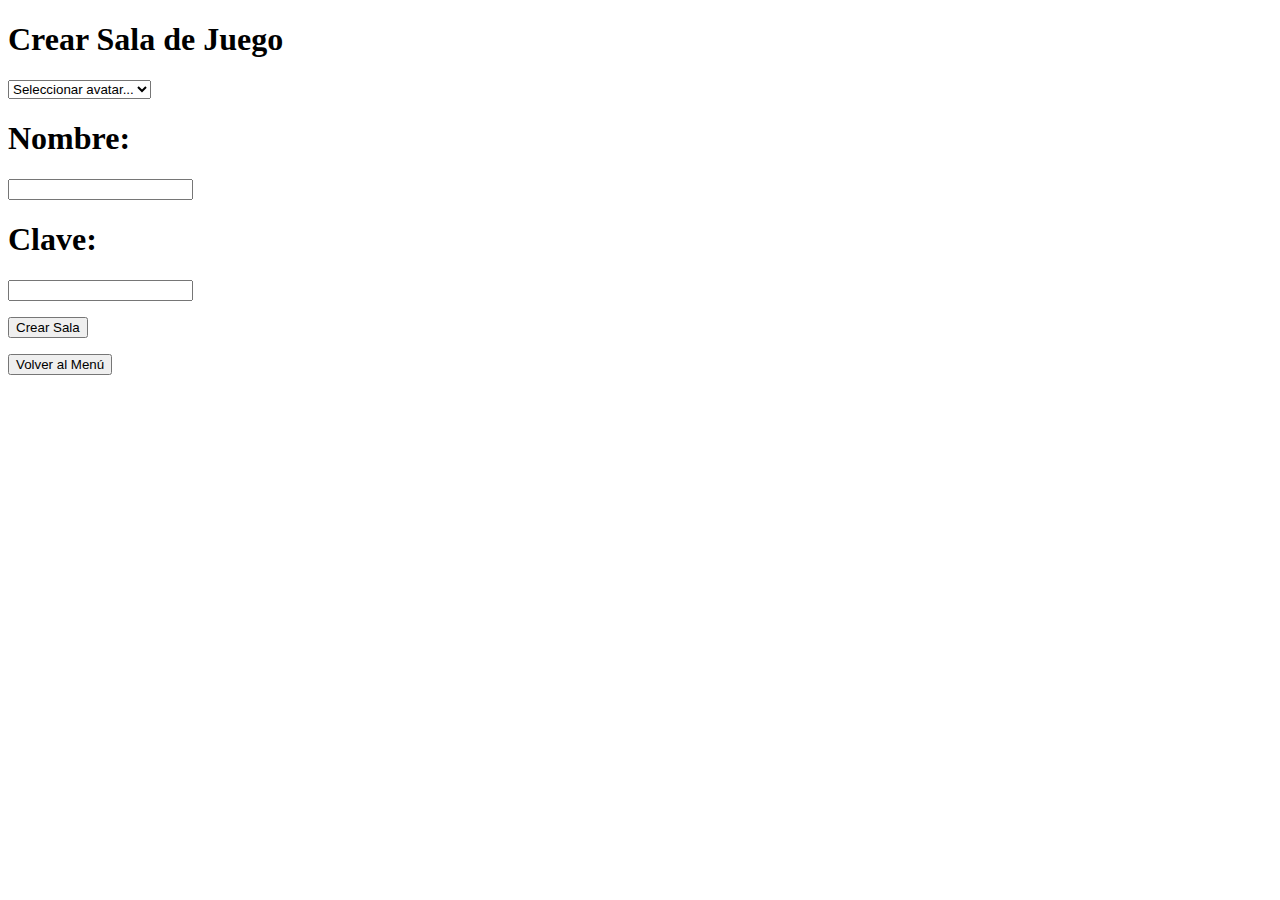
==== ProyectoDesarrollo/src/crearsala.html @ 5245d1f1 "Add files via upload" ====
<!DOCTYPE html>
<html lang="es">
<head>
    <meta charset="UTF-8">
    <meta name="viewport" content="width=device-width, initial-scale=1.0">
    <link rel="stylesheet" href="/css/styles.css">
    <title>Sala de Juegos Privada</title>
</head>

<body>

<div class="stars"></div>
<div class="container">
    <h1>Crear Sala de Juego</h1>
    <div class="form-group">

        <select id="avatar" name="avatar" required>
            <option value="">Seleccionar avatar...</option>
            <option value="avatar1">Avatar 1</option>
            <option value="avatar2">Avatar 2</option>
            <option value="avatar3">Avatar 3</option>
        </select>
    </div>
    <div class="room-info">
        <form>
            <div class="form-group">
                <h1><label for="nombre">Nombre:</label></h1>
                <input type="text" id="nombre" name="nombre" required>
            </div>
            <div class="form-group">
                <h1><label for="clave">Clave:</label></h1>
                <input type="password" id="clave" name="clave" required>
            </div>
            
            <p></p>
            <button type="submit">Crear Sala</button>
        </form>
    </div>
    <p></p>
    <div class="button-container">
        <button id="index-button">Volver al Menú</button>
    </div>
</div>

<script>
    document.getElementById("index-button").addEventListener("click", function() {
        window.location.href = "../index.html";
    });
</script>

</body>
</html>
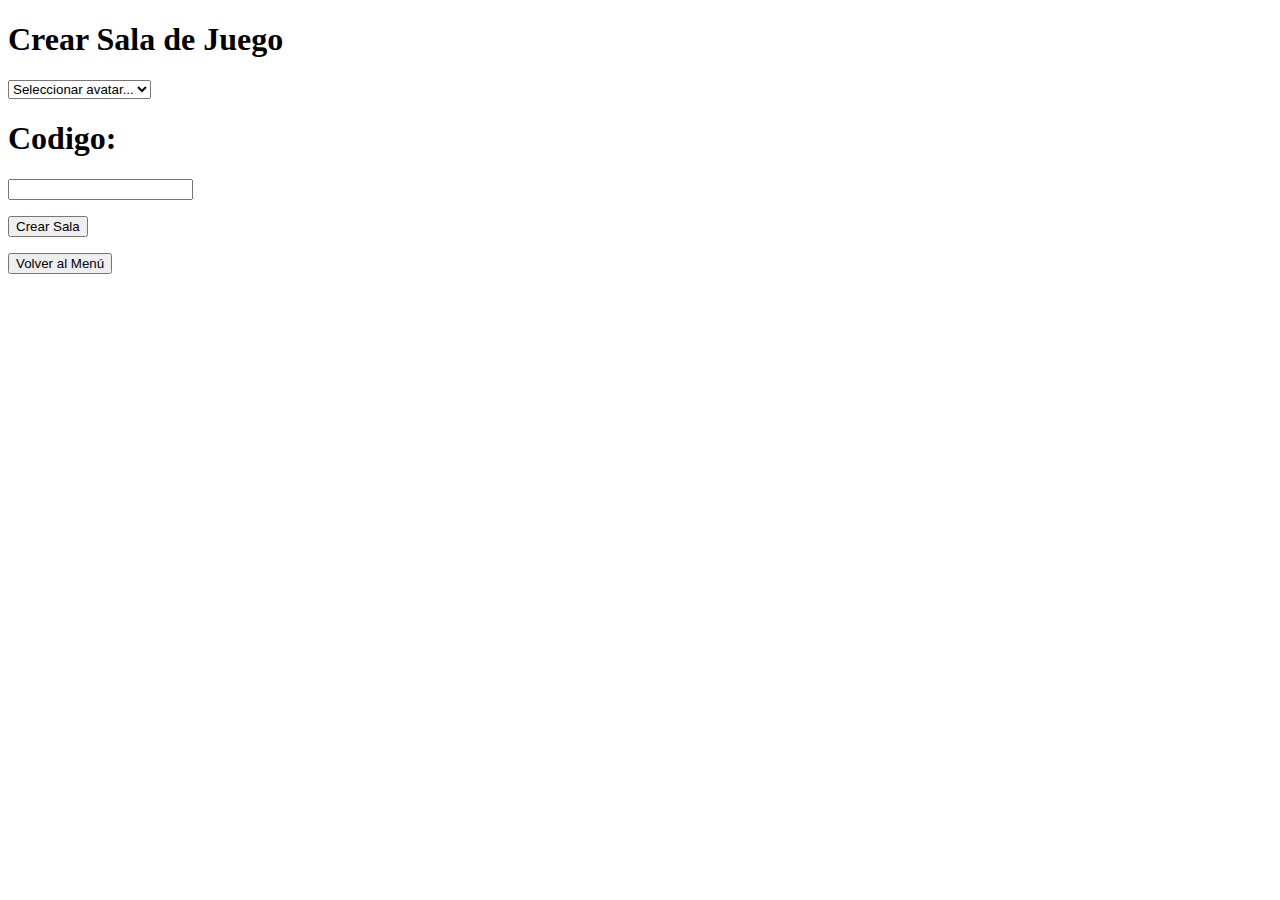
==== commit 31191fe6: "Add files via upload" ====
--- a/ProyectoDesarrollo/src/crearsala.html
+++ b/ProyectoDesarrollo/src/crearsala.html
@@ -4,7 +4,8 @@
     <meta charset="UTF-8">
     <meta name="viewport" content="width=device-width, initial-scale=1.0">
     <link rel="stylesheet" href="/css/styles.css">
-    <title>Sala de Juegos Privada</title>
+    <link rel="icon" type="image/png" href="img/lapiz.png">
+    <title> Pintando Ando</title>
 </head>
 
 <body>
@@ -15,21 +16,17 @@
     <div class="form-group">
 
         <select id="avatar" name="avatar" required>
-            <option value="">Seleccionar avatar...</option>
+            <option value="" required>Seleccionar avatar...</option>
             <option value="avatar1">Avatar 1</option>
             <option value="avatar2">Avatar 2</option>
             <option value="avatar3">Avatar 3</option>
         </select>
     </div>
     <div class="room-info">
-        <form>
+        <form id="crearSalaForm">
             <div class="form-group">
-                <h1><label for="nombre">Nombre:</label></h1>
-                <input type="text" id="nombre" name="nombre" required>
-            </div>
-            <div class="form-group">
-                <h1><label for="clave">Clave:</label></h1>
-                <input type="password" id="clave" name="clave" required>
+                <h1><label for="clave">Codigo:</label></h1>
+                <input type="password" id="codigo" name="clave" required>
             </div>
             
             <p></p>
@@ -46,7 +43,11 @@
     document.getElementById("index-button").addEventListener("click", function() {
         window.location.href = "../index.html";
     });
+
+    document.getElementById("crearSalaForm").addEventListener("submit", function(event) {
+        event.preventDefault();
+        window.location.href = "juego.html";
+    });
 </script>
-
 </body>
-</html>
+</html>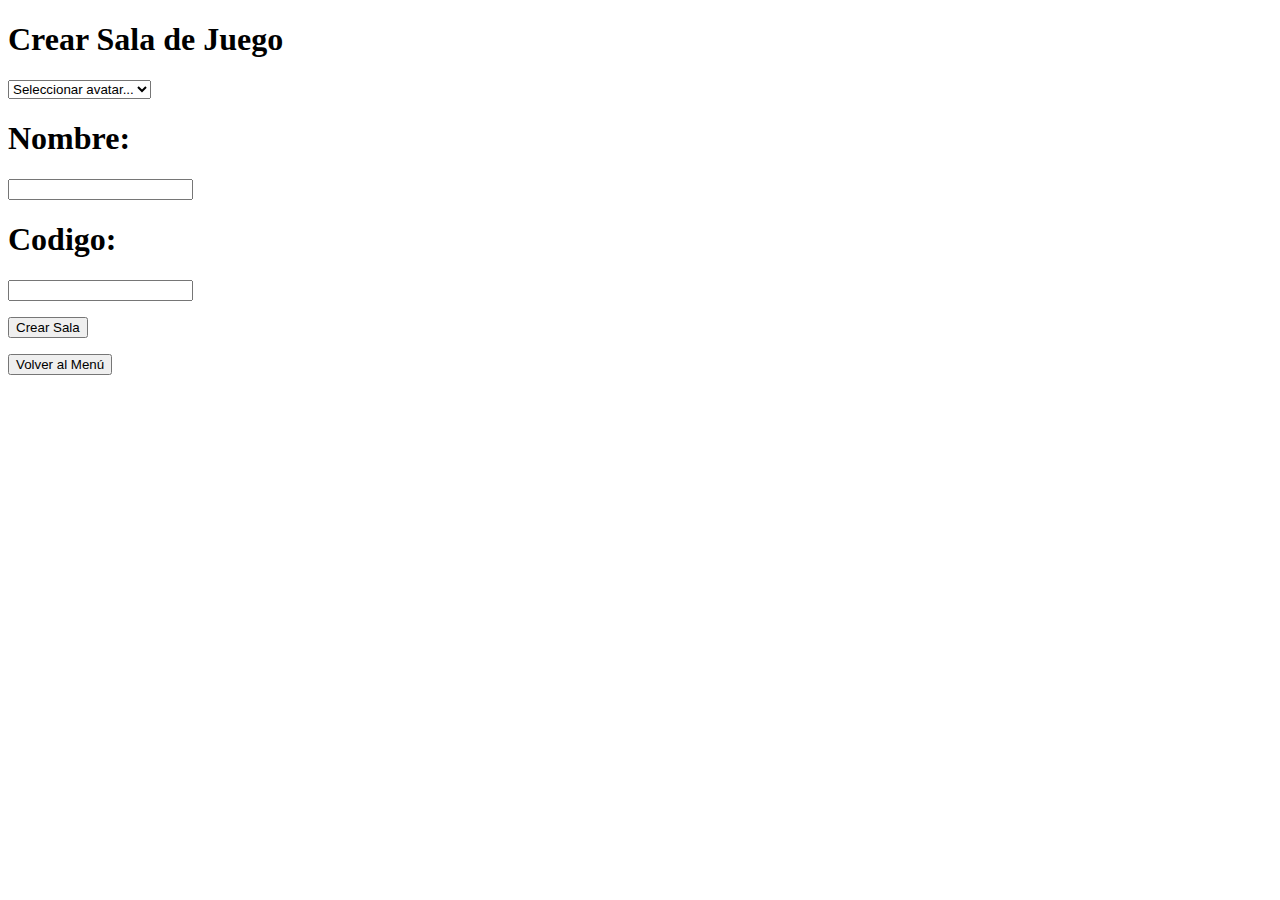
==== commit 831da3c4: "Add files via upload" ====
--- a/ProyectoDesarrollo/src/crearsala.html
+++ b/ProyectoDesarrollo/src/crearsala.html
@@ -25,6 +25,9 @@
     <div class="room-info">
         <form id="crearSalaForm">
             <div class="form-group">
+                <h1><label for="clave">Nombre:</label></h1>
+                <input type="nom" id="name" name="nam" required>
+
                 <h1><label for="clave">Codigo:</label></h1>
                 <input type="password" id="codigo" name="clave" required>
             </div>
